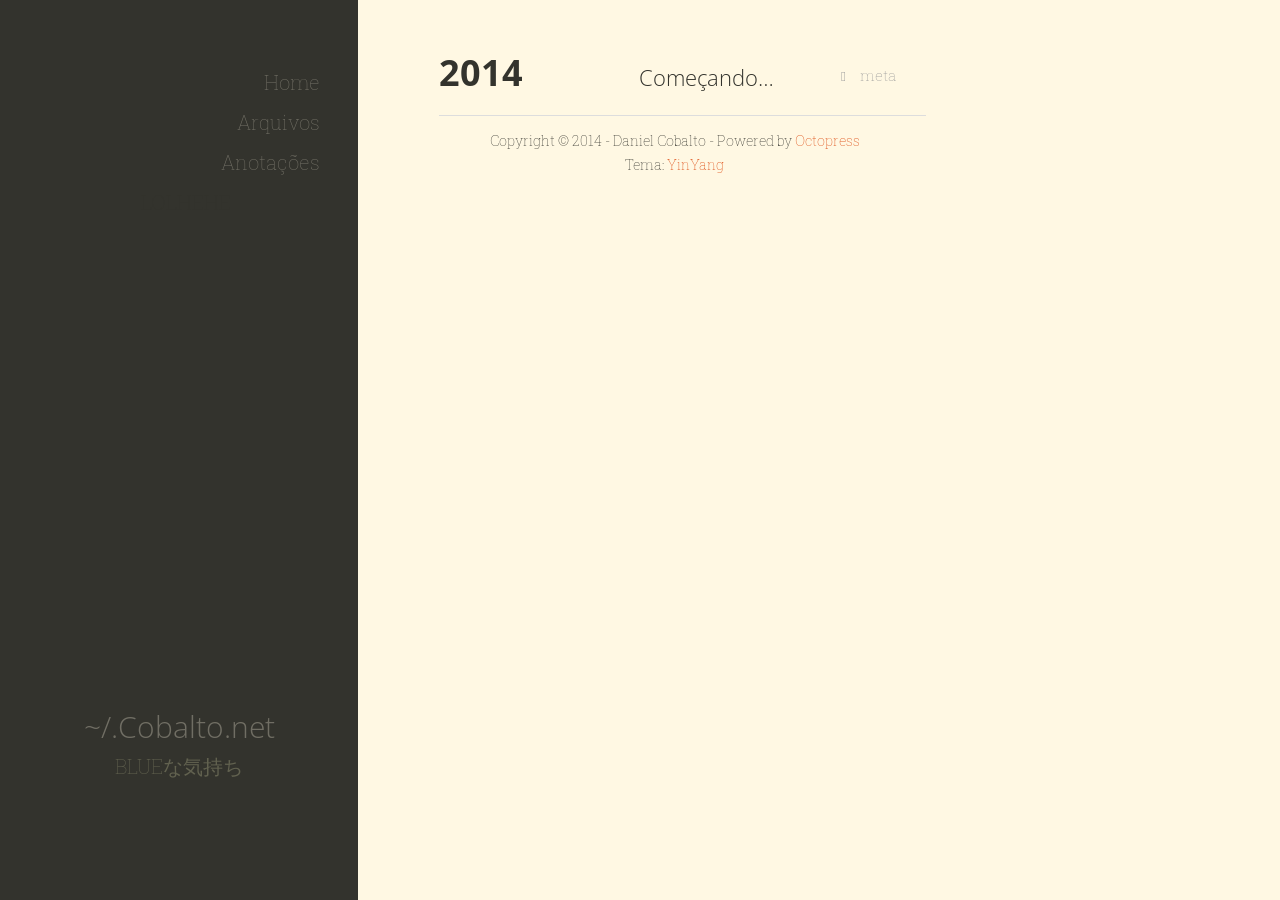
==== blog/archives/index.html @ 347c21ec "Site updated at 2014-05-12 18:14:20 UTC" ====
<!DOCTYPE HTML>
<html>
<head>
	<meta charset="utf-8">
	<title>Blog Archives - ~/.Cobalto.net</title>
	<meta name="author" content="Daniel Cobalto">

	
	<meta name="description" content=" 2014 meta Começando&#8230; ">
	

  <!-- http://t.co/dKP3o1e -->
  <meta name="HandheldFriendly" content="True">
  <meta name="MobileOptimized" content="320">
  <meta name="viewport" content="width=device-width, initial-scale=1">

	<link href="/atom.xml" rel="alternate" title="~/.Cobalto.net" type="application/atom+xml">
	
	<link rel="canonical" href="http://cobalto.net/blog/archives/">
	<link href="/favicon.png" rel="shortcut icon">
	<link href="/stylesheets/screen.css" media="screen, projection" rel="stylesheet" type="text/css">
	<!--[if lt IE 9]><script src="//html5shiv.googlecode.com/svn/trunk/html5.js"></script><![endif]-->
	<script src="//ajax.googleapis.com/ajax/libs/jquery/1.7.2/jquery.min.js"></script>
	<link href='http://fonts.googleapis.com/css?family=Open+Sans:400italic,400,700' rel='stylesheet' type='text/css'>
	<!--Fonts from Google"s Web font directory at http://google.com/webfonts -->
<link href="//fonts.googleapis.com/css?family=PT+Serif:regular,italic,bold,bolditalic" rel="stylesheet" type="text/css">
<link href="//fonts.googleapis.com/css?family=PT+Sans:regular,italic,bold,bolditalic" rel="stylesheet" type="text/css">

</head>


<body>
	<div class="container">
		<div class="left-col">
			<div class="intrude-less">
			<header id="header" class="inner"><nav id="main-nav"><ul class="main-navigation">
  <li><a href="/">Home</a></li>
  <li><a href="/blog/archives">Arquivos</a></li>
  <li><a href="http://1drv.ms/1oqf1Gb">Anotações</a></li>
</ul>
</nav>
<nav id="sub-nav">
	<p>LOLHEHE</p>
	<!--<div class="social">
		
		
		
		<a class="twitter" href="http://twitter.com/cobalto" title="Twitter">Twitter</a>
		
		
		<a class="github" href="https://github.com/cobalto" title="GitHub">GitHub</a>
		
		
		
		<a class="linkedin" href="http://www.linkedin.com/in/cobalto">LinkedIn</a>
		
		
		
		
		
		<a class="rss" href="/atom.xml" title="RSS">RSS</a>
		
	</div>-->
</nav>
<div class="profile-container">
  <!--<div class="profilepic">
    <script src="/javascripts/md5.js"></script>
    <script type="text/javascript">
$(function(){
  $('.profilepic').append("<img src='http://www.gravatar.com/avatar/" + MD5("") + "?s=160' alt='Profile Picture' style='width: 160px;' />");
});
    </script>
  </div>-->
  <hgroup>
  <h1 class="site-title"><a href="/">~/.Cobalto.net</a></h1>
  
  <p class="site-subtitle">BLUEな気持ち</p>
  
  </hgroup>
  <!--<hgroup>
  <h1><a href="/">~/.Cobalto.net</a></h1>
  
    <h2>BLUEな気持ち</h2>
  
</hgroup>
 -->
</div>
</header>
			</div>
		</div>
		<div class="mid-col">
			
				
			
			<div class="mid-col-container">
				<div id="content" class="article-inner"><div class="archive-page-wrapper">
  <div itemscope itemtype="http://schema.org/Blog">
    <!--Included file 'custom/archive.html' not found in _includes directory-->
    
      


	
	
	<section class="archives"><h1 class="year">2014</h1>

<article itemprop="blogPost" itemscope itemtype="http://schema.org/BlogPosting">
	<div class="meta">
		<span class="tags">


	<a class='category' href='/blog/categories/meta/'>meta</a>


</span>
	    
	</div>
	<h1 class="archive-title" itemprop="name"><a href="/blog/2014/05/07/comecando-dot-dot-dot/">Começando&#8230;</a></h1>
</article>

    
    </section>
  </div>
</div>
</div>
			</div>
			<footer id="footer" class="inner"><p>
  Copyright &copy; 2014 - Daniel Cobalto -
  <span class="credit">Powered by <a href="http://octopress.org">Octopress</a></span>
</p>

<p>Tema: <a href="https://github.com/qingwang/octopress-theme-yinyang">YinYang</a></p>
</footer>
			<script src="/javascripts/slash.js"></script>
<script src="/javascripts/jquery.fancybox.pack.js"></script>
<script type="text/javascript">
(function($){
	$('.fancybox').fancybox();
})(jQuery);
</script> <!-- Delete or comment this line to disable Fancybox -->


<script type="text/javascript">
      var disqus_shortname = 'cobalto';
      
        
        var disqus_script = 'count.js';
      
    (function () {
      var dsq = document.createElement('script'); dsq.type = 'text/javascript'; dsq.async = true;
      dsq.src = 'http://' + disqus_shortname + '.disqus.com/' + disqus_script;
      (document.getElementsByTagName('head')[0] || document.getElementsByTagName('body')[0]).appendChild(dsq);
    }());
</script>






		</div>
	</div>
</body>
</html>
---- stylesheets/screen.css ----
@import url(http://fonts.googleapis.com/css?family=Roboto+Slab:300);@font-face{font-family:'FontAwesome';src:url("/font/fontawesome-webfont.eot");src:url("/font/fontawesome-webfont.eot?#iefix") format("embedded-opentype"),url("/font/fontawesome-webfont.woff") format("woff"),url("/font/fontawesome-webfont.ttf") format("truetype"),url("/font/fontawesome-webfont.svgz#FontAwesomeRegular") format("svg"),url("/font/fontawesome-webfont.svg#FontAwesomeRegular") format("svg");font-weight:normal;font-style:normal}*{margin:0;padding:0}body{font-family:"HelveticaNeue-Light","Helvetica Neue Light","Helvetica Neue",Helvetica,Arial,sans-serif;font-weight:100;font-size:20px;background:#eee;color:#666}@media screen and (max-width: 1240px){body{margin:0 20px}}@media screen and (max-width: 900px){body{font-size:16px}}h1{font-size:1.8em;font-family:"Open Sans", sans-serif;font-weight:700}h2{font-size:1.5em;font-family:"Open Sans", sans-serif;font-weight:700}h3{font-size:1.3em;font-family:"Open Sans", sans-serif;font-weight:500}p{margin-bottom:30px}a{text-decoration:none;outline-width:0;color:#258fb8}.basic-alignment.left,article .entry-content img.left,article .entry-content video.left{float:left;margin-right:1.5em}.basic-alignment.right,article .entry-content img.right,article .entry-content video.right{float:right;margin-left:1.5em}.basic-alignment.center,article .entry-content img.center,article .entry-content video.center{display:block;margin:0 auto 1.5em}.basic-alignment.left,article .entry-content img.left,article .entry-content video.left,.basic-alignment.right,article .entry-content img.right,article .entry-content video.right{margin-bottom:.8em}.alignleft{float:left}.alignright{float:right}.clearfix{*zoom:1}.clearfix:after{content:"";display:table;clear:both}.inner,.article-inner{width:1000px;margin:0 auto}@media screen and (max-width: 1240px){.inner,.article-inner{width:100%}}.article-inner{margin:0 auto 0 5%}.pullquote-right:before,.pullquote-left:before{padding:0;border:none;content:attr(data-pullquote);float:right;width:45%;margin:.5em 0 1em 1.5em;position:relative;top:7px;font-size:1.4em;line-height:1.45em}.pullquote-left:before{float:left;margin:.5em 1.5em 1em 0}#header{height:30px;padding:30px 0;border-bottom:1px solid #ddd;line-height:30px}@media screen and (max-width: 900px){#header{height:auto;position:relative;padding-bottom:10px}}#header a{color:#666;-webkit-transition:color 0.3s;-moz-transition:color 0.3s;-o-transition:color 0.3s;transition:color 0.3s}#header a:hover{color:#258fb8}#header h1{float:left;font-weight:300;font-size:30px}@media screen and (max-width: 900px){#header h1{float:none}}#main-nav{float:left;margin-left:30px}@media screen and (max-width: 900px){#main-nav{float:none;margin-left:0;margin-top:15px}}@media screen and (max-width: 900px){#main-nav>ul{display:none}}#main-nav>ul>li{margin-left:50px;display:-moz-inline-stack;display:inline-block;vertical-align:middle;*vertical-align:auto;zoom:1;*display:inline}@media screen and (max-width: 900px){#main-nav>ul>li{margin-left:0;margin-right:50px}#main-nav>ul>li:last-of-type{margin-right:0}}#main-nav>ul>li:hover>a{color:#258fb8}#main-nav>ul>li>a{padding:38px 0;margin-top:-38px}#main-nav>ul>li>a:after{content:"\f078";color:#ccc;font:12px FontAwesome;padding-left:10px}#main-nav>ul>li>a:only-child:after{content:""}@media screen and (max-width: 900px){#main-nav>ul>li>a{padding:18px 0}}#main-nav>ul ul{position:absolute;top:60px;left:-15px;z-index:10;white-space:nowrap;background:#ddd;border:1px solid #ccc;list-style:none;display:none;-webkit-box-shadow:0 4px 8px rgba(0,0,0,0.1);-moz-box-shadow:0 4px 8px rgba(0,0,0,0.1);box-shadow:0 4px 8px rgba(0,0,0,0.1);-webkit-border-radius:0 0 5px 5px;-moz-border-radius:0 0 5px 5px;-ms-border-radius:0 0 5px 5px;-o-border-radius:0 0 5px 5px;border-radius:0 0 5px 5px}@media screen and (max-width: 900px){#main-nav>ul ul{top:40px}}#main-nav>ul ul ul{-webkit-border-radius:0 5px 5px 5px;-moz-border-radius:0 5px 5px 5px;-ms-border-radius:0 5px 5px 5px;-o-border-radius:0 5px 5px 5px;border-radius:0 5px 5px 5px}#main-nav>ul ul li{border-top:1px solid #eee;border-bottom:1px solid #ccc}#main-nav>ul ul li:hover{background:#d5d5d5}#main-nav>ul ul li:first-of-type{border-top:none}#main-nav>ul ul li:first-of-type ul{-webkit-border-radius:0 0 5px 5px;-moz-border-radius:0 0 5px 5px;-ms-border-radius:0 0 5px 5px;-o-border-radius:0 0 5px 5px;border-radius:0 0 5px 5px}#main-nav>ul ul li:last-of-type{border-bottom:none}#main-nav>ul ul li>a{display:block;padding:5px 15px}#main-nav>ul ul li>a:after{content:"\f054";color:#999;font:12px FontAwesome;padding-left:10px}#main-nav>ul ul li>a:hover{color:#666}#main-nav>ul ul li>a:only-child:after{content:""}#main-nav>ul ul ul{top:0;left:100%}#main-nav>ul li{position:relative}#main-nav>ul li:hover>ul{display:block}#main-nav select{display:none;margin-bottom:10px}@media screen and (max-width: 900px){#main-nav select{display:block}}#mobile-nav{display:none;height:37px;position:relative}@media screen and (max-width: 900px){#mobile-nav{display:block}}#mobile-nav a{display:block}#mobile-nav .button{cursor:pointer}#mobile-nav .container{display:none}#mobile-nav .menu{position:relative;width:100%}#mobile-nav .menu .button{background:#f2f2f2;border:1px solid #ddd;color:#999;padding:0 60px 0 10px;position:relative;-webkit-border-radius:5px;-moz-border-radius:5px;-ms-border-radius:5px;-o-border-radius:5px;border-radius:5px}#mobile-nav .menu .button:hover{color:#999}#mobile-nav .menu .button.on{color:#666;-webkit-border-radius:5px 5px 5px 0;-moz-border-radius:5px 5px 5px 0;-ms-border-radius:5px 5px 5px 0;-o-border-radius:5px 5px 5px 0;border-radius:5px 5px 5px 0}#mobile-nav .menu .button.on:before{content:"\f077"}#mobile-nav .menu .button:before{content:"\f078";color:#ddd;font:16px FontAwesome;line-height:30px;position:absolute;top:0;right:40px}#mobile-nav .menu .container{background:#f2f2f2;border:1px solid #ddd;border-top:none;position:absolute;top:31px;z-index:1;-webkit-border-radius:0 0 5px 5px;-moz-border-radius:0 0 5px 5px;-ms-border-radius:0 0 5px 5px;-o-border-radius:0 0 5px 5px;border-radius:0 0 5px 5px}#mobile-nav .menu .container ul{list-style:none}#mobile-nav .menu .container ul ul{margin-left:20px}#mobile-nav .menu .container a{padding:0 10px}#mobile-nav .search{position:absolute;top:0;right:0}#mobile-nav .search .button{background:#ddd;width:30px;height:30px;position:absolute;top:1px;right:-1px;-webkit-border-radius:0 5px 5px 0;-moz-border-radius:0 5px 5px 0;-ms-border-radius:0 5px 5px 0;-o-border-radius:0 5px 5px 0;border-radius:0 5px 5px 0}#mobile-nav .search .button:before{content:"\f002";color:#f2f2f2;font:20px FontAwesome;line-height:30px;position:absolute;top:0;left:7px}#mobile-nav .search .button.on{background:#ccc}#mobile-nav .search .button.on:before{content:"\f00d"}#mobile-nav .search .container{position:absolute;right:51px;z-index:1}#mobile-nav .search input[type="text"]{background:#fff;border:1px solid #ddd;border-right:none;color:#999;font:13px "HelveticaNeue-Light","Helvetica Neue Light","Helvetica Neue",Helvetica,Arial,sans-serif;height:30px;width:100%;padding:0 10px;-webkit-border-radius:5px 0 0 5px;-moz-border-radius:5px 0 0 5px;-ms-border-radius:5px 0 0 5px;-o-border-radius:5px 0 0 5px;border-radius:5px 0 0 5px}@media screen and (max-width: 900px){#sub-nav{position:absolute;top:30px;right:0}}@media screen and (max-width: 900px){#sub-nav{display:none}}#sub-nav .search{float:left;margin-top:1px;position:relative}@media screen and (max-width: 900px){#sub-nav .search{float:none;margin-top:15px}}#sub-nav .search:before{content:"\f002";color:#ccc;font:18px FontAwesome;line-height:30px;position:absolute;top:0;right:125px}#sub-nav .search input[type="text"]{background:#f2f2f2;color:#999;border:1px solid #ddd;font:13px "HelveticaNeue-Light","Helvetica Neue Light","Helvetica Neue",Helvetica,Arial,sans-serif;padding:6px 15px 6px 35px;width:100px;-webkit-transition:0.3s;-moz-transition:0.3s;-o-transition:0.3s;transition:0.3s;-webkit-border-radius:15px;-moz-border-radius:15px;-ms-border-radius:15px;-o-border-radius:15px;border-radius:15px}#sub-nav .search input[type="text"]:focus,#sub-nav .search input[type="text"]:active{background:#fff;border-top:1px solid #ccc;color:#666;outline:none}#sub-nav .social{float:left;margin-right:15px}@media screen and (max-width: 900px){#sub-nav .social{float:none;margin-right:0}#sub-nav .social a:last-of-type{margin-right:0}}#sub-nav .social a{-webkit-border-radius:50%;-moz-border-radius:50%;-ms-border-radius:50%;-o-border-radius:50%;border-radius:50%;display:-moz-inline-stack;display:inline-block;vertical-align:middle;*vertical-align:auto;zoom:1;*display:inline;text-indent:-9999px;margin-right:15px;opacity:0.5;width:28px;height:28px;-webkit-transition:0.3s;-moz-transition:0.3s;-o-transition:0.3s;transition:0.3s}#sub-nav .social a:hover{opacity:1}#sub-nav .social a.facebook{background:url('/images/social/facebook.png?1399547790') center no-repeat #3b5998;border:1px solid #3B5998}#sub-nav .social a.facebook:hover{border:1px solid #2d4373}#sub-nav .social a.google{background:url('/images/social/google.png?1399547790') center no-repeat #c83d20;border:1px solid #C83D20}#sub-nav .social a.google:hover{border:1px solid #9c3019}#sub-nav .social a.twitter{background:url('/images/social/twitter.png?1399547790') center no-repeat #55cff8;border:1px solid #55CFF8}#sub-nav .social a.twitter:hover{border:1px solid #24c1f6}#sub-nav .social a.github{background:url('/images/social/github.png?1399547790') center no-repeat #afb6ca;border:1px solid #afb6ca}#sub-nav .social a.github:hover{border:1px solid #909ab6}#sub-nav .social a.coderwall{background:url('/images/social/coderwall.png?1399547790') center no-repeat #3e8dcc;border:1px solid #3E8DCC}#sub-nav .social a.coderwall:hover{border:1px solid #2d73aa}#sub-nav .social a.linkedin{background:url('/images/social/linkedin.png?1399547790') center no-repeat #005a87;border:1px solid #005A87}#sub-nav .social a.linkedin:hover{border:1px solid #003854}#sub-nav .social a.pinterest{background:url('/images/social/pinterest.png?1399547790') center no-repeat #be4037;border:1px solid #be4037}#sub-nav .social a.pinterest:hover{border:1px solid #96332c}#sub-nav .social a.delicious{background:url('/images/social/delicious.png?1399547790') center no-repeat #3271cb;border:1px solid #3271cb}#sub-nav .social a.delicious:hover{border:1px solid #285aa2}#sub-nav .social a.pinboard{background:url('/images/social/pinboard.png?1399547790') center no-repeat #0066c8;border:1px solid #3a729f}#sub-nav .social a.pinboard:hover{border:1px solid #0052cc}#sub-nav .social a.rss{background:url('/images/social/rss.png?1399547790') center no-repeat #ef7522;border:1px solid #EF7522}#sub-nav .social a.rss:hover{border:1px solid #cf5d0f}#pagenavi{padding:20px 0;height:20px;line-height:20px;position:relative;border-top:1px solid #fff;border-bottom:1px solid #ddd}#pagenavi a:hover{text-decoration:underline}#pagenavi .prev,#pagenavi .next{position:absolute}#pagenavi .prev{padding-left:30px;left:0}#pagenavi .prev:before{content:"\f060";font:1.3em FontAwesome;position:absolute;left:0}#pagenavi .next{padding-right:30px;right:0}#pagenavi .next:before{content:"\f061";font:1.3em FontAwesome;position:absolute;right:0}#pagenavi .center{text-align:center;width:100%;display:block}@media screen and (max-width: 400px){#pagenavi .center{display:none}}article{border-bottom:1px solid #ddd;border-top:1px solid #fff;padding:30px 0;position:relative}@media screen and (max-width: 900px){article{padding:15px 0}}article h1.title,.container .mid-col .mid-col-container #content article h1.archive-title{# font-weight:300;line-height:45px;margin:20px 0 35px 0}article h1.title a,.container .mid-col .mid-col-container #content article h1.archive-title a{color:#666}article .entry-content{line-height:1.5;margin-bottom:50px;text-align:justify}article .entry-content a:hover{text-decoration:underline}article .entry-content .more-link{display:block;margin-top:16px;padding-left:30px;position:relative}article .entry-content .more-link:before{content:"\f061";font:1.3em FontAwesome;line-height:1.6em;position:absolute;left:0}article .entry-content p,article .entry-content blockquote,article .entry-content ul,article .entry-content ol,article .entry-content dl,article .entry-content table,article .entry-content iframe,article .entry-content h1,article .entry-content h2,article .entry-content h3,article .entry-content h4,article .entry-content h5,article .entry-content h6,article .entry-content .video-container{margin-top:10px}article .entry-content ul,article .entry-content ol,article .entry-content dl{margin-left:20px;margin-bottom:30px}article .entry-content ul ul,article .entry-content ul ol,article .entry-content ul dl,article .entry-content ol ul,article .entry-content ol ol,article .entry-content ol dl,article .entry-content dl ul,article .entry-content dl ol,article .entry-content dl dl{margin-top:0}article .entry-content strong{font-weight:bold}article .entry-content em{font-style:italic}article .entry-content p{margin-top:10px}article .entry-content h2{# font-weight:300;border-bottom:1px solid #ddd;position:relative}article .entry-content h2:before{content:"";position:absolute;bottom:-2px;border-bottom:1px solid #fff;width:100%}article .entry-content img,article .entry-content video{max-width:100%;height:auto}article .entry-content blockquote{background:#ddd;border-left:5px solid #ccc;padding:15px 20px;margin-top:10px}article .entry-content blockquote>p:first-of-type{margin-top:0}article .entry-content iframe{border:none}article .entry-content table{background:#EDEDC0;border:1px solid #ccc;border-spacing:0;margin-top:10px}article .entry-content table th{background:#ccc;padding:0 15px}article .entry-content table td{text-align:center}article .entry-content table tr:nth-of-type(2n){background:#d5d5d5}article .entry-content .caption{display:block;font-size:0.9em;color:#999;padding-left:25px;position:relative}article .entry-content .caption:before{content:"\f040";color:#ccc;font:1.3em FontAwesome;line-height:1.6em;position:absolute;left:0}article .entry-content .video-container{position:relative;padding-bottom:56.25%;padding-top:30px;height:0;overflow:hidden}article .entry-content .video-container iframe,article .entry-content .video-container object,article .entry-content .video-container embed{position:absolute;top:0;left:0;width:100%;height:100%;margin-top:0}.share{position:relative;z-index:1}.post h1.title,.post .container .mid-col .mid-col-container #content article h1.archive-title,.container .mid-col .mid-col-container #content article .post h1.archive-title,.post .entry-content{margin-left:200px}@media screen and (max-width: 900px){.post h1.title,.post .container .mid-col .mid-col-container #content article h1.archive-title,.container .mid-col .mid-col-container #content article .post h1.archive-title,.post .entry-content{margin-left:0}}.post .meta{position:absolute;top:85px;line-height:2;font-size:0.9em;color:#999;width:170px}@media screen and (max-width: 900px){.post .meta{margin-top:15px;position:static;width:auto}}.post .meta a{color:#999;-webkit-transition:0.3s;-moz-transition:0.3s;-o-transition:0.3s;transition:0.3s}.post .meta a:hover{color:#666}.post .meta .date,.post .meta .tags,.post .meta .comments{padding-left:30px;position:relative}.post .meta .date:before,.post .meta .tags:before,.post .meta .comments:before{color:#ccc;font:1.3em FontAwesome;line-height:1.6em;position:absolute;left:0}@media screen and (max-width: 900px){.post .meta .date,.post .meta .tags,.post .meta .comments{display:-moz-inline-stack;display:inline-block;vertical-align:middle;*vertical-align:auto;zoom:1;*display:inline;margin-right:30px}}.post .meta .date:before{content:"\f073"}.post .meta .tags:before{content:"\f02c"}.post .meta .comments:before{content:"\f075"}.post hr{height:0;margin-top:20px;margin-bottom:20px;border-left:0;border-right:0;border-top:1px solid #DDD;border-bottom:1px solid #FFF}.archive-page-wrapper{margin-top:40px}.archives{position:relative}.archives:last-of-type:before{content:"";position:absolute;bottom:0;width:200px;border-top:1px solid #ddd}.archives .year{line-height:35px;width:200px;position:absolute;top:0;padding-top:15px;# border-top:1px solid #fff}.archives .year:before{content:"";position:absolute;top:-2px;width:100%;# border-top:1px solid #ddd}@media screen and (max-width: 900px){.archives .year{position:relative;width:100%}}.archives article{margin-left:200px;padding:15px 0}@media screen and (max-width: 900px){.archives article{margin-left:0}.archives article:first-of-type{border-top:none;padding-top:30px}}.archives article .title{margin-bottom:0}.archives article .meta{color:#999;font-size:0.9em;line-height:2;margin-top:15px}@media screen and (max-width: 900px){.archives article .meta{display:none}}.archives article .meta span{margin-right:30px;display:-moz-inline-stack;display:inline-block;vertical-align:middle;*vertical-align:auto;zoom:1;*display:inline}.archives article .meta span:before{color:#ccc;font:1.3em FontAwesome;padding-right:10px}.archives article .meta a{color:#999;-webkit-transition:0.3s;-moz-transition:0.3s;-o-transition:0.3s;transition:0.3s}.archives article .meta a:hover{color:#666}.archives article .meta .date:before{content:"\f073"}.archives article .meta .tags:before{content:"\f02c"}.archives article .meta .comments:before{content:"\f075";padding-right:10px}#comment{padding:30px 0;border-top:1px solid #fff;border-bottom:1px solid #ddd;border-top:0}#comment h1.title,#comment .container .mid-col .mid-col-container #content article h1.archive-title,.container .mid-col .mid-col-container #content article #comment h1.archive-title{font-size:25px;font-weight:300;line-height:35px;margin-bottom:20px}footer{padding:15px 0;text-align:center;font-size:0.9em}article code,article pre{background:#ededc0;border:1px solid #ccc;font-family:Menlo,Monaco,"Andale Mono","lucida console","Courier New",monospace}article code{font-size:0.9em;padding:1px 3px;margin:0 3px;-webkit-border-radius:5px;-moz-border-radius:5px;-ms-border-radius:5px;-o-border-radius:5px;border-radius:5px}article pre{font-size:1 / 0.9em;line-height:1.5;margin-top:10px;padding:5px 15px;overflow-x:auto;-webkit-border-radius:5px;-moz-border-radius:5px;-ms-border-radius:5px;-o-border-radius:5px;border-radius:5px}article pre code{background:none;border:none;padding:0;margin:0;-webkit-border-radius:0;-moz-border-radius:0;-ms-border-radius:0;-o-border-radius:0;border-radius:0}figure.code{background:#ededc0;border:1px solid #ccc;margin-top:10px;padding:5px 15px;-webkit-border-radius:5px;-moz-border-radius:5px;-ms-border-radius:5px;-o-border-radius:5px;border-radius:5px}figure.code figcaption{font-size:0.9em;position:relative}figure.code figcaption span{margin:-5px -15px 0;padding:5px 15px;display:block;background:-webkit-gradient(linear, 50% 0%, 50% 100%, color-stop(0%, #cccccc), color-stop(100%, #ededc0));background:-webkit-linear-gradient(top, #cccccc,#ededc0);background:-moz-linear-gradient(top, #cccccc,#ededc0);background:-o-linear-gradient(top, #cccccc,#ededc0);background:linear-gradient(top, #cccccc,#ededc0)}figure.code figcaption span:empty{display:none}figure.code figcaption a{position:absolute;top:5px;right:0}figure.code code,figure.code pre{background:none;border:none;padding:0;margin:0;-webkit-border-radius:0;-moz-border-radius:0;-ms-border-radius:0;-o-border-radius:0;border-radius:0}figure.code .highlight{overflow-x:auto}figure.code .line-numbers{border-right:1px solid #ccc;font-family:Menlo,Monaco,"Andale Mono","lucida console","Courier New",monospace;padding-right:15px;text-align:right}figure.code table{border:none;text-align:left;margin-top:0}figure.code table td{text-align:left}figure.code td.code{width:100%;padding-left:15px}.entry-content .gist{background:#ededc0;color:#666;padding:30px 15px 5px;margin-top:10px;border:1px solid #ccc;position:relative;overflow:hidden;-webkit-border-radius:5px;-moz-border-radius:5px;-ms-border-radius:5px;-o-border-radius:5px;border-radius:5px}.entry-content .gist .gist-file{margin:0}.entry-content .gist .gist-file .gist-data{background:none;border:none}.entry-content .gist .gist-file .gist-data pre{font:0.9em Menlo,Monaco,"Andale Mono","lucida console","Courier New",monospace;line-height:1.5}.entry-content .gist .gist-file .gist-meta{font:300 0.9em "HelveticaNeue-Light","Helvetica Neue Light","Helvetica Neue",Helvetica,Arial,sans-serif;line-height:1.5;margin:0 -16px -6px;padding:5px 15px;background:-webkit-gradient(linear, 50% 0%, 50% 100%, color-stop(0%, #ededc0), color-stop(100%, #cccccc));background:-webkit-linear-gradient(top, #ededc0,#cccccc);background:-moz-linear-gradient(top, #ededc0,#cccccc);background:-o-linear-gradient(top, #ededc0,#cccccc);background:linear-gradient(top, #ededc0,#cccccc)}.entry-content .gist .gist-file .gist-meta a{color:#258fb8}.entry-content .gist .gist-file .gist-meta a:first-of-type{position:absolute;top:5px;right:15px;z-index:1}.entry-content .gist .gist-file .gist-meta a:nth-of-type(2){position:absolute;top:0;left:0;padding:5px 15px;width:100%;background:-webkit-gradient(linear, 50% 0%, 50% 100%, color-stop(0%, #cccccc), color-stop(100%, #ededc0));background:-webkit-linear-gradient(top, #cccccc,#ededc0);background:-moz-linear-gradient(top, #cccccc,#ededc0);background:-o-linear-gradient(top, #cccccc,#ededc0);background:linear-gradient(top, #cccccc,#ededc0)}figure.code .c,.gist-highlight .c{color:#93a1a1 !important;font-style:italic !important}figure.code .cm,.gist-highlight .cm{color:#93a1a1 !important;font-style:italic !important}figure.code .cp,.gist-highlight .cp{color:#93a1a1 !important;font-style:italic !important}figure.code .c1,.gist-highlight .c1{color:#93a1a1 !important;font-style:italic !important}figure.code .cs,.gist-highlight .cs{color:#93a1a1 !important;font-weight:bold !important;font-style:italic !important}figure.code .err,.gist-highlight .err{color:#dc322f !important;background:none !important}figure.code .k,.gist-highlight .k{color:#cb4b16 !important}figure.code .o,.gist-highlight .o{color:#586e75 !important;font-weight:bold !important}figure.code .p,.gist-highlight .p{color:#586e75 !important}figure.code .ow,.gist-highlight .ow{color:#2aa198 !important;font-weight:bold !important}figure.code .gd,.gist-highlight .gd{color:#586e75 !important;background-color:#f4c5b6 !important;display:inline-block}figure.code .gd .x,.gist-highlight .gd .x{color:#586e75 !important;background-color:#f1b1a4 !important;display:inline-block}figure.code .ge,.gist-highlight .ge{color:#586e75 !important;font-style:italic !important}figure.code .gh,.gist-highlight .gh{color:#93a1a1 !important}figure.code .gi,.gist-highlight .gi{color:#586e75 !important;background-color:#e5e3b5 !important;display:inline-block}figure.code .gi .x,.gist-highlight .gi .x{color:#586e75 !important;background-color:#cdd088 !important;display:inline-block}figure.code .gs,.gist-highlight .gs{color:#586e75 !important;font-weight:bold !important}figure.code .gu,.gist-highlight .gu{color:#6c71c4 !important}figure.code .kc,.gist-highlight .kc{color:#859900 !important;font-weight:bold !important}figure.code .kd,.gist-highlight .kd{color:#268bd2 !important}figure.code .kp,.gist-highlight .kp{color:#cb4b16 !important;font-weight:bold !important}figure.code .kr,.gist-highlight .kr{color:#d33682 !important;font-weight:bold !important}figure.code .kt,.gist-highlight .kt{color:#2aa198 !important}figure.code .n,.gist-highlight .n{color:#268bd2 !important}figure.code .na,.gist-highlight .na{color:#268bd2 !important}figure.code .nb,.gist-highlight .nb{color:#859900 !important}figure.code .nc,.gist-highlight .nc{color:#d33682 !important}figure.code .no,.gist-highlight .no{color:#b58900 !important}figure.code .nl,.gist-highlight .nl{color:#859900 !important}figure.code .ne,.gist-highlight .ne{color:#268bd2 !important;font-weight:bold !important}figure.code .nf,.gist-highlight .nf{color:#268bd2 !important;font-weight:bold !important}figure.code .nn,.gist-highlight .nn{color:#b58900 !important}figure.code .nt,.gist-highlight .nt{color:#268bd2 !important;font-weight:bold !important}figure.code .nx,.gist-highlight .nx{color:#b58900 !important}figure.code .vg,.gist-highlight .vg{color:#268bd2 !important}figure.code .vi,.gist-highlight .vi{color:#268bd2 !important}figure.code .nv,.gist-highlight .nv{color:#268bd2 !important}figure.code .mf,.gist-highlight .mf{color:#2aa198 !important}figure.code .m,.gist-highlight .m{color:#2aa198 !important}figure.code .mh,.gist-highlight .mh{color:#2aa198 !important}figure.code .mi,.gist-highlight .mi{color:#2aa198 !important}figure.code .s,.gist-highlight .s{color:#2aa198 !important}figure.code .sd,.gist-highlight .sd{color:#2aa198 !important}figure.code .s2,.gist-highlight .s2{color:#2aa198 !important}figure.code .se,.gist-highlight .se{color:#dc322f !important}figure.code .si,.gist-highlight .si{color:#268bd2 !important}figure.code .sr,.gist-highlight .sr{color:#2aa198 !important}figure.code .s1,.gist-highlight .s1{color:#2aa198 !important}#banner{color:#999;padding:30px 0;line-height:30px;text-align:center;position:relative;display:none;border-top:1px solid #fff;border-bottom:1px solid #ddd}#banner:hover a{color:#258fb8}#banner a{color:#999;-webkit-transition:0.3s;-moz-transition:0.3s;-o-transition:0.3s;transition:0.3s}#banner a:hover{text-decoration:underline}#banner small{position:absolute;right:0;bottom:0}#banner .loading{background:url('/images/loading_pacman.gif?1399547790') center no-repeat;text-indent:-9999px}#banner .container{height:30px;overflow:hidden;position:relative;display:none}#banner .container .feed{list-style:none;position:absolute;top:0;width:100%}#banner .container .feed li{position:relative}#banner .container .feed li small{position:absolute;right:0}/* fancyBox v2.0.6 fancyapps.com | fancyapps.com/fancybox/#license */.fancybox-tmp iframe,.fancybox-tmp object{vertical-align:top;padding:0;margin:0}.fancybox-wrap{position:absolute;top:0;left:0;z-index:8020}.fancybox-skin{position:relative;padding:0;margin:0;background:#f9f9f9;color:#444;text-shadow:none;-webkit-border-radius:4px;-moz-border-radius:4px;-ms-border-radius:4px;-o-border-radius:4px;border-radius:4px}.fancybox-opened{z-index:8030}.fancybox-opened .fancybox-skin{-webkit-box-shadow:0 10px 25px rgba(0,0,0,0.5);-moz-box-shadow:0 10px 25px rgba(0,0,0,0.5);box-shadow:0 10px 25px rgba(0,0,0,0.5)}.fancybox-outer,.fancybox-inner{padding:0;margin:0;position:relative;outline:none}.fancybox-inner{overflow:hidden}.fancybox-type-iframe .fancybox-inner{-webkit-overflow-scrolling:touch}.fancybox-error{color:#444;font:14px/20px "Helvetica Neue",Helvetica,Arial,sans-serif;margin:0;padding:10px}.fancybox-image,.fancybox-iframe{display:block;width:100%;height:100%;border:0;padding:0;margin:0;vertical-align:top}.fancybox-image{max-width:100%;max-height:100%}#fancybox-loading,.fancybox-close,.fancybox-prev span,.fancybox-next span{background-image:url('/images/fancybox/fancybox_sprite.png?1399547790')}#fancybox-loading{position:fixed;top:50%;left:50%;margin-top:-22px;margin-left:-22px;background-position:0 -108px;opacity:0.8;cursor:pointer;z-index:8020}#fancybox-loading div{width:44px;height:44px;background:url('/images/fancybox/fancybox_loading.gif?1399547790') center center no-repeat}.fancybox-close{position:absolute;top:-18px;right:-18px;width:36px;height:36px;cursor:pointer;z-index:8040}.fancybox-nav{position:absolute;top:0;width:40%;height:100%;cursor:pointer;background:transparent url('/images/fancybox/blank.gif?1399547790');-webkit-tap-highlight-color:rgba(0,0,0,0);z-index:8040}.fancybox-prev{left:0}.fancybox-next{right:0}.fancybox-nav span{position:absolute;top:50%;width:36px;height:34px;margin-top:-18px;cursor:pointer;z-index:8040;visibility:hidden}.fancybox-prev span{left:20px;background-position:0 -36px}.fancybox-next span{right:20px;background-position:0 -72px}.fancybox-nav:hover span{visibility:visible}.fancybox-tmp{position:absolute;top:-9999px;left:-9999px;padding:0;overflow:visible;visibility:hidden}#fancybox-overlay{position:absolute;top:0;left:0;overflow:hidden;display:none;z-index:8010;background:#000}#fancybox-overlay.overlay-fixed{position:fixed;bottom:0;right:0}.fancybox-title{visibility:hidden;font:normal 13px/20px "Helvetica Neue",Helvetica,Arial,sans-serif;position:relative;text-shadow:none;z-index:8050}.fancybox-opened .fancybox-title{visibility:visible}.fancybox-title-float-wrap{position:absolute;bottom:0;right:50%;margin-bottom:-35px;z-index:8030;text-align:center}.fancybox-title-float-wrap .child{display:inline-block;margin-right:-100%;padding:2px 20px;background:transparent;background:rgba(0,0,0,0.8);text-shadow:0 1px 2px #222;color:#FFF;font-weight:bold;line-height:24px;white-space:nowrap;-webkit-border-radius:15px;-moz-border-radius:15px;-ms-border-radius:15px;-o-border-radius:15px;border-radius:15px}.fancybox-title-outside-wrap{position:relative;margin-top:10px;color:#fff}.fancybox-title-inside-wrap{margin-top:10px}.fancybox-title-over-wrap{position:absolute;bottom:0;left:0;color:#fff;padding:10px;background:#000;background:rgba(0,0,0,0.8)}html{height:100%}body{background:#33332D;font-family:"Roboto Slab", "Open Sans", "HelveticaNeue-Light","Helvetica Neue Light","Helvetica Neue",Helvetica,Arial,sans-serif;color:#33332D;height:100%}::selection,::-moz-selection,::-webkit-selection{background-color:#db4105;color:#eee}#header{height:auto;border-bottom:none}#header .subtitle{color:#999;font-style:italic}#header #sub-nav{float:none;position:relative}#header #sub-nav .social{float:none}#header #sub-nav .search{float:none}#header #sub-nav .search .alignright{float:none}#header h1{float:none}#header #main-nav{float:none;margin-left:0px}#header #main-nav ul li{margin-left:0px;margin-bottom:10px;display:block}#header #main-nav ul li a{padding:0px 0px;color:#FFF8E3}.container{position:relative;min-height:100%}.container .credit-box{color:#AAA;font-size:.8em;position:fixed;bottom:20px;left:40px}.container .credit-box a{color:inherit;text-decoration:underline}.container .mid-col{position:absolute;right:0;min-height:100%;width:72%;background:#FFF8E3}.container .mid-col #banner{width:100%}.container .mid-col #banner small{margin-right:70px}.container .mid-col footer.inner,.container .mid-col footer.article-inner{text-align:center;margin:0px 70px 0px 40px;width:60%}.container .mid-col footer.inner p,.container .mid-col footer.article-inner p{font-size:0.8em;margin-bottom:5px}.container .mid-col .mid-col-container{padding:0px 70px 0px 40px}.container .mid-col .mid-col-container #content{width:60%}.container .mid-col .mid-col-container #content .featured{max-width:100%;height:auto}.container .mid-col .mid-col-container #content .share_icon_group{margin-top:-50px}.container .mid-col .mid-col-container #content .share_icon_group .share_icon{float:right;margin-left:20px}.container .mid-col .mid-col-container #content article{border-top:none}.container .mid-col .mid-col-container #content article .title{margin-left:0px}.container .mid-col .mid-col-container #content article .post-date{text-align:right;margin-top:-34px;color:#9FB4CC;font-size:0.9em}.container .mid-col .mid-col-container #content article .entry-content{margin-left:0px}.container .mid-col .mid-col-container #content article .entry-content .gist .gist-file .gist-data .line_numbers{line-height:inherit}.container .mid-col .mid-col-container #content article .entry-content .gist .gist-file .gist-data pre{line-height:inherit}.container .mid-col .mid-col-container #content article .entry-content h2{font-size:1.3em;color:#574C4C;border-bottom:none}.container .mid-col .mid-col-container #content article .entry-content h2::before{border-bottom:none}.container .mid-col .mid-col-container #content article .entry-content blockquote{border-left:5px solid #db4105;background:#FCFCFC}.container .mid-col .mid-col-container #content article .entry-content table{line-height:1.2em}.container .mid-col .mid-col-container #content article .entry-content table td{text-align:left}.container .mid-col .mid-col-container #content article .meta{position:relative;float:right;top:0px;color:#555;text-align:right;width:auto}.container .mid-col .mid-col-container #content article .meta .date::before{color:#555;position:relative;margin-right:10px}.container .mid-col .mid-col-container #content article .meta .tags::before{color:#999;position:relative;margin-right:10px;font-size:0.9em}.container .mid-col .mid-col-container #content article .meta .tags{font-size:15px}.container .mid-col .mid-col-container #content article h1.title a,.container .mid-col .mid-col-container #content article h1.archive-title a{color:#333;-webkit-transition:color 0.3s;-moz-transition:color 0.3s;-o-transition:color 0.3s;transition:color 0.3s}.container .mid-col .mid-col-container #content article h1.title a:hover,.container .mid-col .mid-col-container #content article h1.archive-title a:hover{color:#db4105;-webkit-transition:color 0.3s;-moz-transition:color 0.3s;-o-transition:color 0.3s;transition:color 0.3s}.container .mid-col .mid-col-container #content article h1.archive-title{margin:0;font-size:22px;font-weight:100}.container .mid-col .mid-col-container #content article h1.archive-title a{color:#33332d}.container .mid-col .mid-col-container #content article h1.archive-title a:hover{color:#DB4105}.container .mid-col footer{width:100%}.container .left-col:hover{opacity:1}.container .left-col{width:28%;position:fixed;opacity:.3;-webkit-transition:all .2s ease-in;-moz-transition:all .2s ease-in;-o-transition:all .2s ease-in;-ms-transition:all .2s ease-in;transition:all .2s ease-in;height:100%}.container .left-col .intrude-less{width:80%}.container .left-col #header{width:100%;padding:20% 0% 0% 15%;text-align:center}.container .left-col #header #main-nav{text-align:right;margin:10px 0}.container .left-col #header .profile-container{position:absolute;bottom:10%;left:10%;right:10%}.container .left-col #header .profile-container .site-title{text-align:center;margin-top:20px;margin-bottom:10px}.container .left-col #header .profile-container .site-title a{color:#FFF8E3}.container .left-col #header .profile-container .site-subtitle{text-align:center;line-height:1.4em;width:80%;padding-left:10%;color:#CCCC9f}.container .left-col #header .profile-container .profilepic{text-align:center}.container .left-col #header .profile-container .profilepic img{border-radius:50%;-moz-border-radius:50%;-webkit-border-radius:50%}.container .left-col #header a{color:#EFEFEF;text-shadow:0 1px #333}.container .left-col #header a:hover{color:#db4105}.container .left-col #header #sub-nav{margin-top:10px}.container .left-col #header #sub-nav .search::before{left:10px}.container .left-col #header #sub-nav .social{margin-bottom:10px}.archives .title{font-size:1.2em}.archives article .meta{margin-top:0}.archives article .meta span::before{padding-right:0}a{color:#db4105}a:hover{color:#db4105}@media screen and (max-width: 1240px){body{margin:0 0}}@media screen and (max-width: 900px){.container .credit-box{display:none}.container .left-col{position:relative;width:100%;opacity:1}.container .left-col .intrude-less{margin:auto auto}.container .left-col #header{margin-top:250px;padding:40px 0px;text-align:center}.container .left-col #header #sub-nav{display:block}.container .left-col #header #main-nav ul{display:none}.container .left-col #header #main-nav ul li{display:inline;margin-right:10px}.container .left-col #header .profile-container{position:absolute;bottom:10%;left:10%}.container .left-col #header .profile-container .site-title{text-align:center;margin-top:20px;margin-bottom:10px}.container .left-col #header .profile-container .site-title a{color:#FFF8E3}.container .left-col #header .profile-container .site-subtitle{text-align:center;line-height:1.4em;width:100%;padding-left:0;color:#CCCC9f}.container .left-col #header .profile-container .profilepic{text-align:center}.container .left-col #header .profile-container .profilepic img{border-radius:50%;-moz-border-radius:50%;-webkit-border-radius:50%}.container .mid-col{float:none;width:100%}.container .mid-col footer.inner,.container .mid-col footer.article-inner{text-align:center;margin:0;width:100%}.container .mid-col footer.inner p,.container .mid-col footer.article-inner p{margin-bottom:5px}.container .mid-col .mid-col-container{padding:15px 15px}.container .mid-col .mid-col-container #content{width:90%}.container .mid-col .mid-col-container #content article .meta{float:none}}
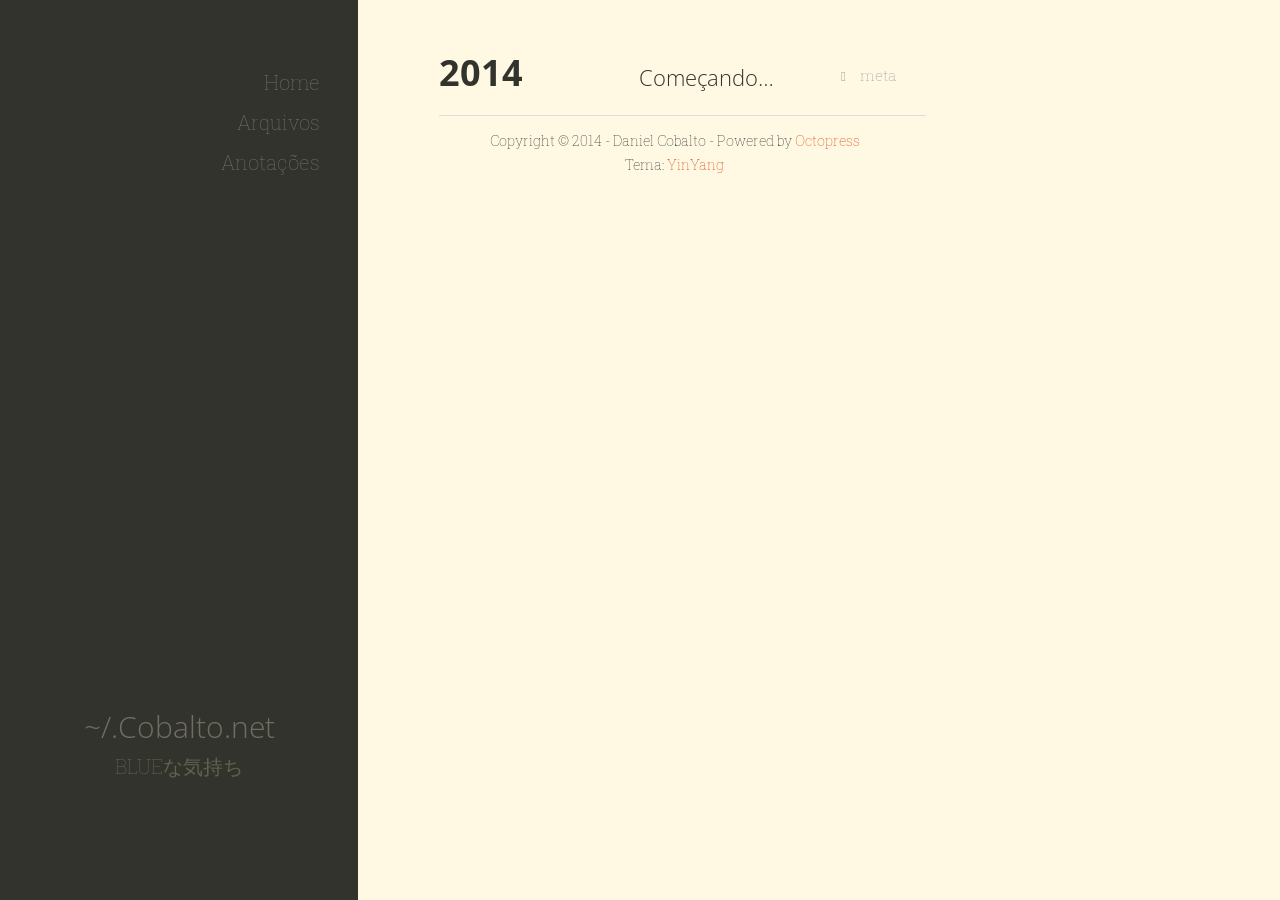
==== commit 51d72ca3: "Site updated at 2014-05-15 19:09:47 UTC" ====
--- a/blog/archives/index.html
+++ b/blog/archives/index.html
@@ -41,7 +41,6 @@
 </ul>
 </nav>
 <nav id="sub-nav">
-	<p>LOLHEHE</p>
 	<!--<div class="social">
 		
 		
